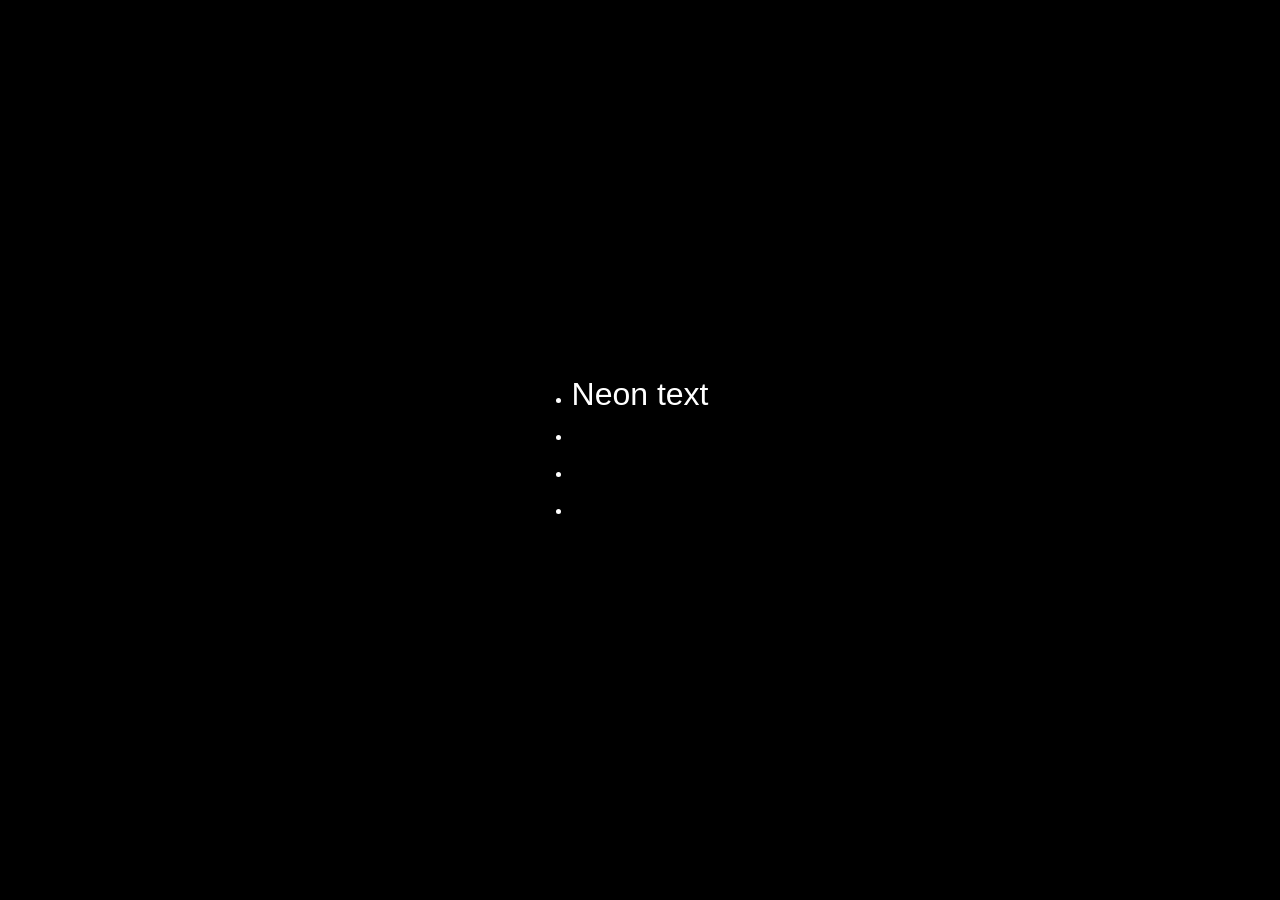
==== index.html @ aa4fd7f9 "add neon text page" ====
<!DOCTYPE html>
<html lang="en">
<head>
  <meta charset="UTF-8">
  <meta name="viewport" content="width=device-width, initial-scale=1.0">
  <meta http-equiv="X-UA-Compatible" content="ie=edge">
  <title>CSS Tricks 3</title>
  <link rel="stylesheet" href="assets/css/style.css">
  <link rel="preconnect" href="https://fonts.gstatic.com">
  <link href="https://fonts.googleapis.com/css2?family=Open+Sans&display=swap" rel="stylesheet">  
</head>
<body>
  <div class="container">
    <ul>
      <li><a href="./neon-text.html">Neon text</a></li>
      <li><a href=""></a></li>
      <li><a href=""></a></li>
      <li><a href=""></a></li>
    </ul>
  </div>
  <script src="./assets/js/main.js"></script>
</body>
</html>
---- assets/css/style.css ----
body {
  background-color: #111111;
}

* {
  margin: 0;
  padding: 0;
  -webkit-box-sizing: border-box;
          box-sizing: border-box;
  font-family: 'Nunito', sans-serif;
}

body {
  display: -webkit-box;
  display: -ms-flexbox;
  display: flex;
  -webkit-box-pack: center;
      -ms-flex-pack: center;
          justify-content: center;
  -webkit-box-align: center;
      -ms-flex-align: center;
          align-items: center;
  min-height: 100vh;
  background: #000000;
  overflow: hidden;
}

li {
  color: #ffffff;
}

a {
  font-size: 2rem;
  color: #ffffff;
  text-decoration: none;
}

.box {
  position: relative;
  width: 600px;
  height: 300px;
  display: -webkit-box;
  display: -ms-flexbox;
  display: flex;
  -webkit-box-pack: center;
      -ms-flex-pack: center;
          justify-content: center;
  -webkit-box-align: center;
      -ms-flex-align: center;
          align-items: center;
}

.box h2 {
  color: #ffffff;
  font-size: 5em;
  font-weight: 600;
  letter-spacing: 0.1em;
  text-shadow: 0 0 10px #00b3ff, 0 0 20px #00b3ff, 0 0 40px #00b3ff, 0 0 120px #00b3ff;
}

.lightbar {
  position: absolute;
  top: 0;
  left: 0;
  width: 10px;
  height: 100%;
  border-radius: 10px;
  background: #ffffff;
  z-index: 2;
  -webkit-box-shadow: 0 0 10px #00b3ff, 0 0 20px #00b3ff, 0 0 40px #00b3ff, 0 0 120px #00b3ff;
          box-shadow: 0 0 10px #00b3ff, 0 0 20px #00b3ff, 0 0 40px #00b3ff, 0 0 120px #00b3ff;
  -webkit-animation: animatelightbar 5s linear infinite;
          animation: animatelightbar 5s linear infinite;
}

@-webkit-keyframes animatelightbar {
  0%, 5% {
    -webkit-transform: scaleY(0) translateX(0);
            transform: scaleY(0) translateX(0);
  }
  10% {
    -webkit-transform: scaleY(1) translateX(0);
            transform: scaleY(1) translateX(0);
  }
  90% {
    -webkit-transform: scaleY(1) translateX(calc(600px - 10px));
            transform: scaleY(1) translateX(calc(600px - 10px));
  }
  95%, 100% {
    -webkit-transform: scaleY(0) translateX(calc(600px - 10px));
            transform: scaleY(0) translateX(calc(600px - 10px));
  }
}

@keyframes animatelightbar {
  0%, 5% {
    -webkit-transform: scaleY(0) translateX(0);
            transform: scaleY(0) translateX(0);
  }
  10% {
    -webkit-transform: scaleY(1) translateX(0);
            transform: scaleY(1) translateX(0);
  }
  90% {
    -webkit-transform: scaleY(1) translateX(calc(600px - 10px));
            transform: scaleY(1) translateX(calc(600px - 10px));
  }
  95%, 100% {
    -webkit-transform: scaleY(0) translateX(calc(600px - 10px));
            transform: scaleY(0) translateX(calc(600px - 10px));
  }
}

.topLayer {
  position: absolute;
  top: 0;
  left: 0;
  width: 100%;
  height: 100%;
  background: #000000;
  -webkit-animation: animatetopLayer 10s linear infinite;
          animation: animatetopLayer 10s linear infinite;
}

@-webkit-keyframes animatetopLayer {
  0%, 2.5% {
    -webkit-transform: translateX(0);
            transform: translateX(0);
  }
  5% {
    -webkit-transform: translateX(0);
            transform: translateX(0);
  }
  45% {
    -webkit-transform: translateX(100%);
            transform: translateX(100%);
  }
  47.5%, 50% {
    -webkit-transform: translateX(100%);
            transform: translateX(100%);
  }
  50.001%, 52.5% {
    -webkit-transform: translateX(-100%);
            transform: translateX(-100%);
  }
  55% {
    -webkit-transform: translateX(-100%);
            transform: translateX(-100%);
  }
  95% {
    -webkit-transform: translateX(0%);
            transform: translateX(0%);
  }
  97.5%, 100% {
    -webkit-transform: translateX(0%);
            transform: translateX(0%);
  }
}

@keyframes animatetopLayer {
  0%, 2.5% {
    -webkit-transform: translateX(0);
            transform: translateX(0);
  }
  5% {
    -webkit-transform: translateX(0);
            transform: translateX(0);
  }
  45% {
    -webkit-transform: translateX(100%);
            transform: translateX(100%);
  }
  47.5%, 50% {
    -webkit-transform: translateX(100%);
            transform: translateX(100%);
  }
  50.001%, 52.5% {
    -webkit-transform: translateX(-100%);
            transform: translateX(-100%);
  }
  55% {
    -webkit-transform: translateX(-100%);
            transform: translateX(-100%);
  }
  95% {
    -webkit-transform: translateX(0%);
            transform: translateX(0%);
  }
  97.5%, 100% {
    -webkit-transform: translateX(0%);
            transform: translateX(0%);
  }
}
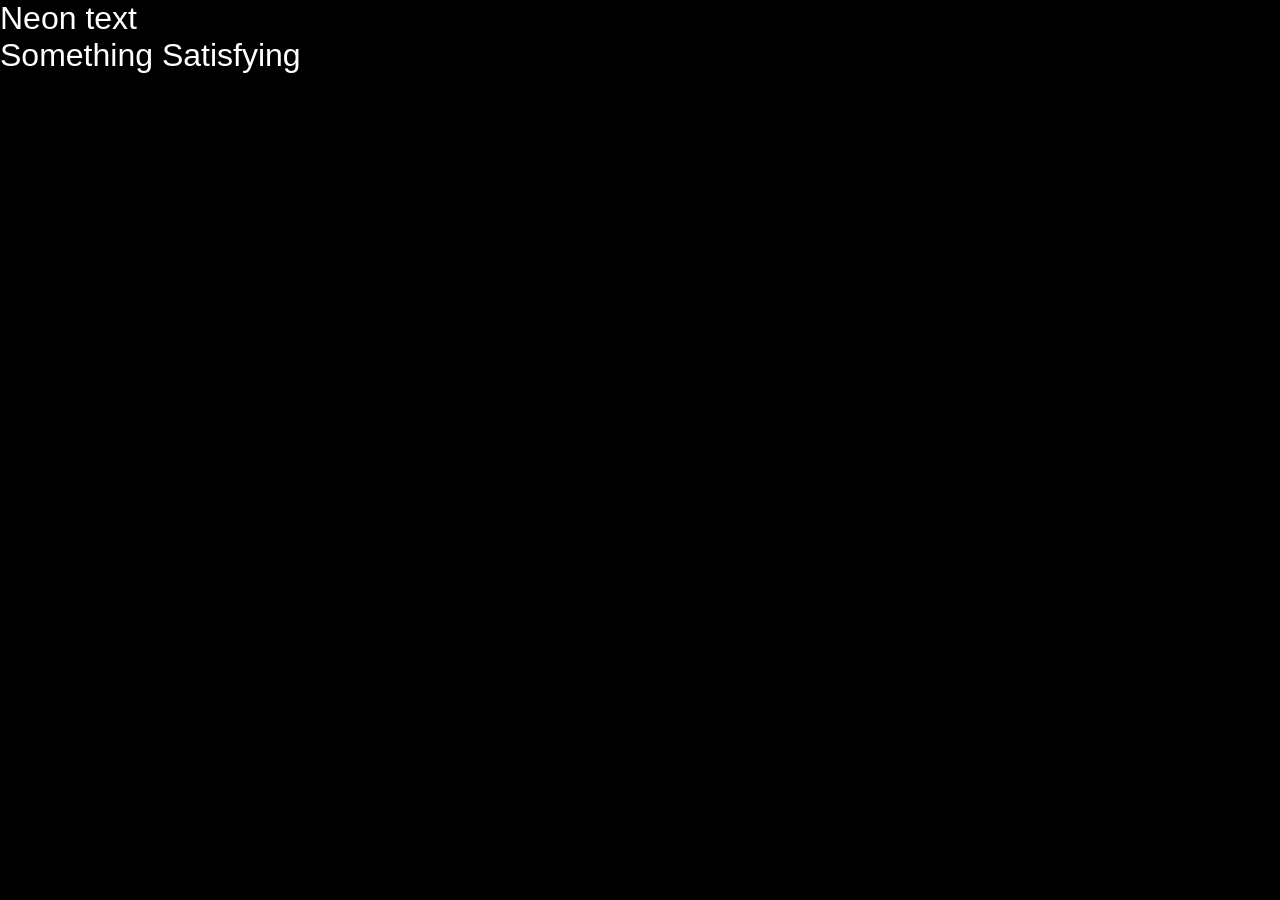
==== commit 1ad4fd1d: "add something satisfying" ====
--- a/index.html
+++ b/index.html
@@ -13,7 +13,7 @@
   <div class="container">
     <ul>
       <li><a href="./neon-text.html">Neon text</a></li>
-      <li><a href=""></a></li>
+      <li><a href="./something-satisfying.html">Something Satisfying</a></li>
       <li><a href=""></a></li>
       <li><a href=""></a></li>
     </ul>
--- a/assets/css/style.css
+++ b/assets/css/style.css
@@ -1,7 +1,3 @@
-body {
-  background-color: #111111;
-}
-
 * {
   margin: 0;
   padding: 0;
@@ -200,3 +196,144 @@
             transform: translateX(0%);
   }
 }
+
+.h2__title {
+  position: absolute;
+  top: 50%;
+  -webkit-transform: translateY(-50%);
+      -ms-transform: translateY(-50%);
+          transform: translateY(-50%);
+  width: 100%;
+  text-align: center;
+  color: #ffffff;
+  font-family: consolas;
+  font-size: 4em;
+  z-index: 100000;
+  pointer-events: none;
+}
+
+.container {
+  position: relative;
+  width: 100%;
+  height: 100vh;
+  overflow: hidden;
+  display: -webkit-box;
+  display: -ms-flexbox;
+  display: flex;
+  -webkit-box-pack: justify;
+      -ms-flex-pack: justify;
+          justify-content: space-between;
+  -webkit-filter: url(#gooey);
+          filter: url(#gooey);
+}
+
+.container .circle {
+  position: absolute;
+  min-width: 300px;
+  height: 300px;
+  border-radius: 50%;
+  background: #ffffff;
+}
+
+.container .circle:before {
+  content: '';
+  position: absolute;
+  top: -50px;
+  left: -50px;
+  right: -50px;
+  bottom: -50px;
+  border-radius: 50%;
+  background: #ffffff;
+  z-index: -1;
+  -webkit-filter: blur(50px);
+          filter: blur(50px);
+}
+
+.container .circle.circle1,
+.container .circle.circle1:before {
+  background: -webkit-gradient(linear, left top, right top, from(#f00), to(#0ff));
+  background: -o-linear-gradient(left, #f00, #0ff);
+  background: linear-gradient(90deg, #f00, #0ff);
+}
+
+.container .circle.circle2,
+.container .circle.circle2:before {
+  background: -webkit-gradient(linear, left top, right top, from(#ffeb3b), to(#da00ff));
+  background: -o-linear-gradient(left, #ffeb3b, #da00ff);
+  background: linear-gradient(90deg, #ffeb3b, #da00ff);
+}
+
+.container .circle.circle1 {
+  -webkit-animation: animate1 5s linear infinite;
+          animation: animate1 5s linear infinite;
+}
+
+@-webkit-keyframes animate1 {
+  0% {
+    -webkit-transform: translateX(0) rotate(0deg);
+            transform: translateX(0) rotate(0deg);
+  }
+  50% {
+    -webkit-transform: translateX(0) rotate(360deg);
+            transform: translateX(0) rotate(360deg);
+  }
+  100% {
+    -webkit-transform: translateX(0) rotate(720deg);
+            transform: translateX(0) rotate(720deg);
+  }
+}
+
+@keyframes animate1 {
+  0% {
+    -webkit-transform: translateX(0) rotate(0deg);
+            transform: translateX(0) rotate(0deg);
+  }
+  50% {
+    -webkit-transform: translateX(0) rotate(360deg);
+            transform: translateX(0) rotate(360deg);
+  }
+  100% {
+    -webkit-transform: translateX(0) rotate(720deg);
+            transform: translateX(0) rotate(720deg);
+  }
+}
+
+.container .circle.circle2 {
+  -webkit-animation: animate2 5s linear infinite;
+          animation: animate2 5s linear infinite;
+}
+
+@-webkit-keyframes animate2 {
+  0% {
+    -webkit-transform: translateX(0) rotate(0deg);
+            transform: translateX(0) rotate(0deg);
+  }
+  50% {
+    -webkit-transform: translateX(0px) rotate(-360deg);
+            transform: translateX(0px) rotate(-360deg);
+  }
+  100% {
+    -webkit-transform: translateX(0) rotate(-720deg);
+            transform: translateX(0) rotate(-720deg);
+  }
+}
+
+@keyframes animate2 {
+  0% {
+    -webkit-transform: translateX(0) rotate(0deg);
+            transform: translateX(0) rotate(0deg);
+  }
+  50% {
+    -webkit-transform: translateX(0px) rotate(-360deg);
+            transform: translateX(0px) rotate(-360deg);
+  }
+  100% {
+    -webkit-transform: translateX(0) rotate(-720deg);
+            transform: translateX(0) rotate(-720deg);
+  }
+}
+
+svg {
+  width: 0;
+  height: 0;
+}
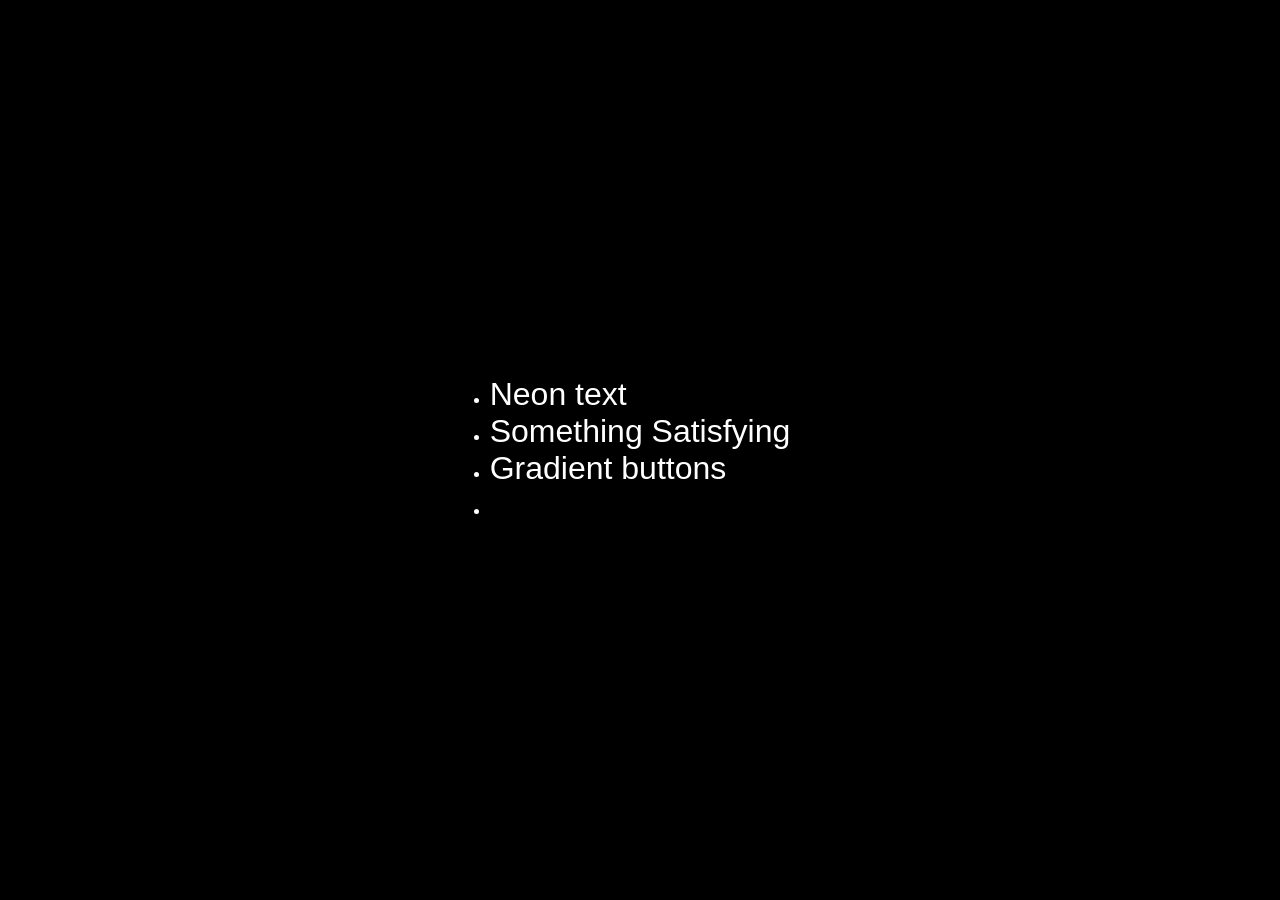
==== commit 1745f91f: "add gradient buttons" ====
--- a/index.html
+++ b/index.html
@@ -14,7 +14,7 @@
     <ul>
       <li><a href="./neon-text.html">Neon text</a></li>
       <li><a href="./something-satisfying.html">Something Satisfying</a></li>
-      <li><a href=""></a></li>
+      <li><a href="./gradient-buttons.html">Gradient buttons</a></li>
       <li><a href=""></a></li>
     </ul>
   </div>
--- a/assets/css/style.css
+++ b/assets/css/style.css
@@ -220,11 +220,23 @@
   display: -webkit-box;
   display: -ms-flexbox;
   display: flex;
+  -webkit-box-pack: center;
+      -ms-flex-pack: center;
+          justify-content: center;
+  -webkit-box-align: center;
+      -ms-flex-align: center;
+          align-items: center;
+  -webkit-filter: url(#gooey);
+          filter: url(#gooey);
+}
+
+.satisfying {
   -webkit-box-pack: justify;
       -ms-flex-pack: justify;
           justify-content: space-between;
-  -webkit-filter: url(#gooey);
-          filter: url(#gooey);
+  -webkit-box-align: start;
+      -ms-flex-align: start;
+          align-items: flex-start;
 }
 
 .container .circle {
@@ -337,3 +349,51 @@
   width: 0;
   height: 0;
 }
+
+.buttons {
+  -ms-flex-pack: distribute;
+      justify-content: space-around;
+}
+
+.btn {
+  min-width: 200px;
+  border: none;
+  cursor: pointer;
+  font-family: 'Poppins', sans-serif;
+  color: #ffffff;
+  letter-spacing: 1px;
+  text-transform: uppercase;
+  text-shadow: 0 1px 2px #000000;
+  padding: 20px;
+  border-radius: 15px;
+  background-size: 220%;
+  -webkit-box-shadow: 0 5px 5px -5px #010101;
+          box-shadow: 0 5px 5px -5px #010101;
+  -webkit-transition: .5s ease;
+  -o-transition: .5s ease;
+  transition: .5s ease;
+}
+
+.btn-1 {
+  background-image: -o-linear-gradient(45deg, #ed1e79, #662d8c, #ed1e79);
+  background-image: linear-gradient(45deg, #ed1e79, #662d8c, #ed1e79);
+}
+
+.btn-2 {
+  background-image: -o-linear-gradient(45deg, #63e2ff, #d585ff, #63e2ff);
+  background-image: linear-gradient(45deg, #63e2ff, #d585ff, #63e2ff);
+}
+
+.btn-3 {
+  background-image: -o-linear-gradient(45deg, #fcee21, #009e00, #fcee21);
+  background-image: linear-gradient(45deg, #fcee21, #009e00, #fcee21);
+}
+
+.btn-4 {
+  background-image: -o-linear-gradient(45deg, #fbb03b, #d4145a, #fbb03b);
+  background-image: linear-gradient(45deg, #fbb03b, #d4145a, #fbb03b);
+}
+
+.btn:hover {
+  background-position: right;
+}
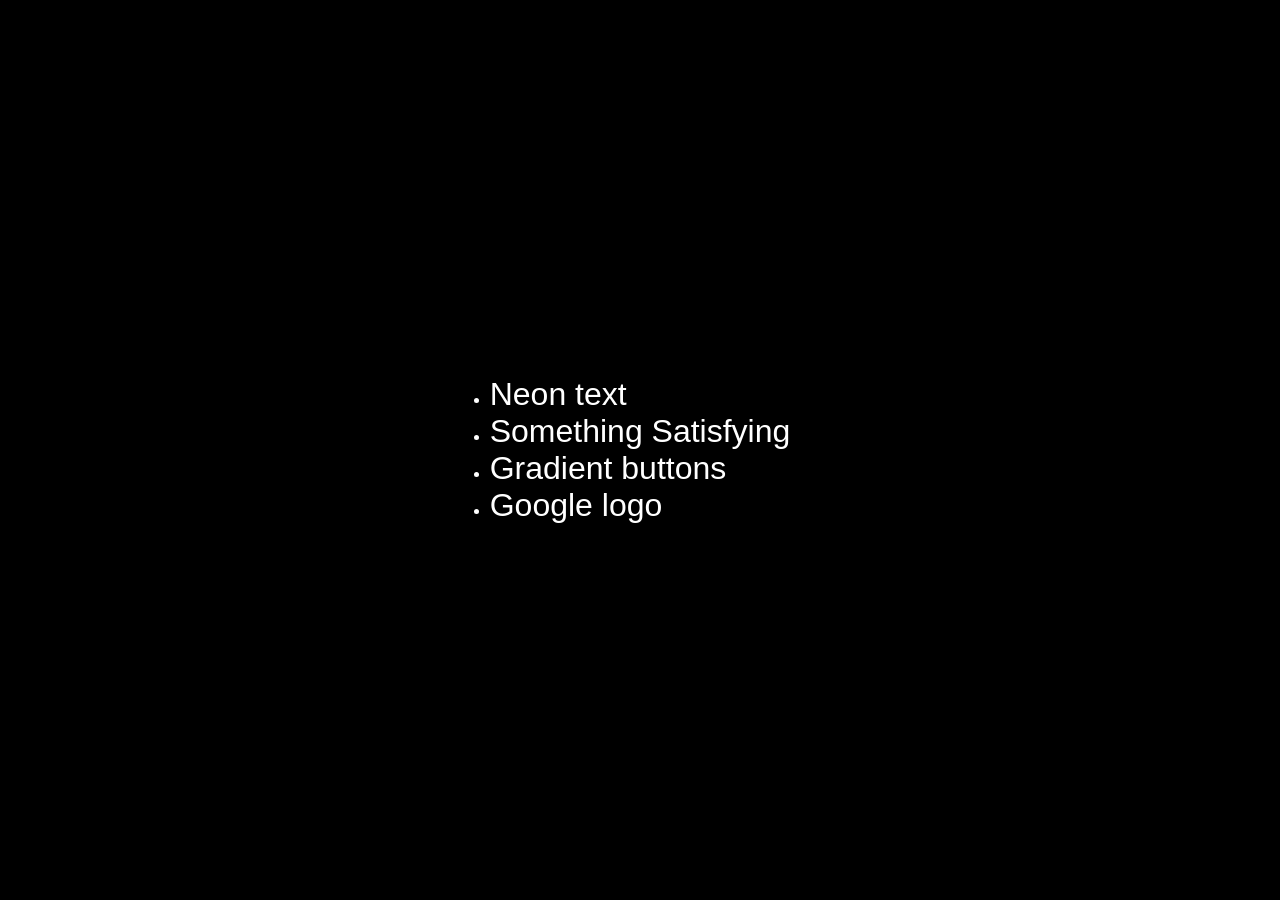
==== commit 86c083a4: "add a google logo" ====
--- a/index.html
+++ b/index.html
@@ -12,10 +12,10 @@
 <body>
   <div class="container">
     <ul>
-      <li><a href="./neon-text.html">Neon text</a></li>
-      <li><a href="./something-satisfying.html">Something Satisfying</a></li>
-      <li><a href="./gradient-buttons.html">Gradient buttons</a></li>
-      <li><a href=""></a></li>
+      <li><a href="/pages/neon-text.html">Neon text</a></li>
+      <li><a href="/pages/something-satisfying.html">Something Satisfying</a></li>
+      <li><a href="/pages/gradient-buttons.html">Gradient buttons</a></li>
+      <li><a href="/pages/google-logo.html">Google logo</a></li>
     </ul>
   </div>
   <script src="./assets/js/main.js"></script>
--- a/assets/css/style.css
+++ b/assets/css/style.css
@@ -397,3 +397,35 @@
 .btn:hover {
   background-position: right;
 }
+
+:root {
+  --blue: #3b7ded;
+  --green: #2ba24c;
+  --yellow: #f0b501;
+  --red: #e43e2b;
+}
+
+.google {
+  width: 180px;
+  height: 200px;
+  position: relative;
+  border-top: 50px solid var(--blue);
+  border-right: 50px solid var(--blue);
+  border-bottom: 50px solid var(--blue);
+  border-radius: 0 0 175px 0;
+}
+
+.google::before {
+  display: block;
+  content: '';
+  width: 250px;
+  height: 250px;
+  border-top: 50px solid var(--red);
+  border-bottom: 50px solid var(--green);
+  border-left: 50px solid var(--yellow);
+  border-right: 50px solid transparent;
+  border-radius: 200px;
+  position: absolute;
+  top: -200px;
+  right: -50px;
+}
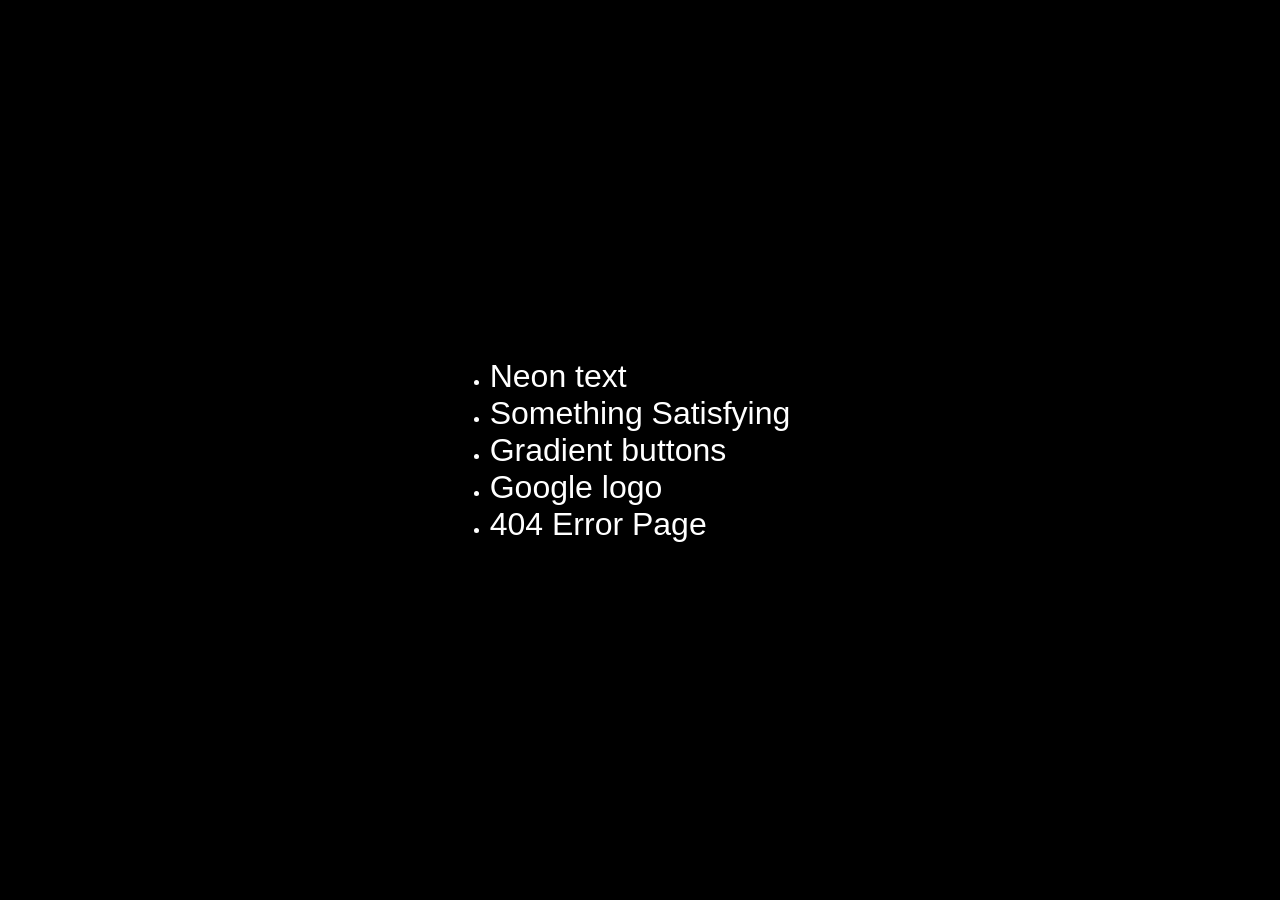
==== commit 44e63664: "add 404 error page" ====
--- a/index.html
+++ b/index.html
@@ -16,6 +16,7 @@
       <li><a href="/pages/something-satisfying.html">Something Satisfying</a></li>
       <li><a href="/pages/gradient-buttons.html">Gradient buttons</a></li>
       <li><a href="/pages/google-logo.html">Google logo</a></li>
+      <li><a href="/pages/error-page.html">404 Error Page</a></li>
     </ul>
   </div>
   <script src="./assets/js/main.js"></script>
--- a/assets/css/style.css
+++ b/assets/css/style.css
@@ -429,3 +429,40 @@
   top: -200px;
   right: -50px;
 }
+
+.error__box {
+  color: #ffffff;
+  text-align: center;
+  font-family: 'Titillium Web', sans-serif;
+}
+
+.error__box h2 {
+  margin: 0;
+  font-weight: 700;
+  font-size: 25vh;
+  line-height: 1;
+  -webkit-animation: light 4s steps(1) infinite;
+          animation: light 4s steps(1) infinite;
+}
+
+.error__box h2 p {
+  font-size: 3vh;
+}
+
+@-webkit-keyframes light {
+  33% {
+    text-shadow: 0 0 20px #e900fe;
+  }
+  66% {
+    text-shadow: 0 0 20px #6de33c;
+  }
+}
+
+@keyframes light {
+  33% {
+    text-shadow: 0 0 20px #e900fe;
+  }
+  66% {
+    text-shadow: 0 0 20px #6de33c;
+  }
+}
